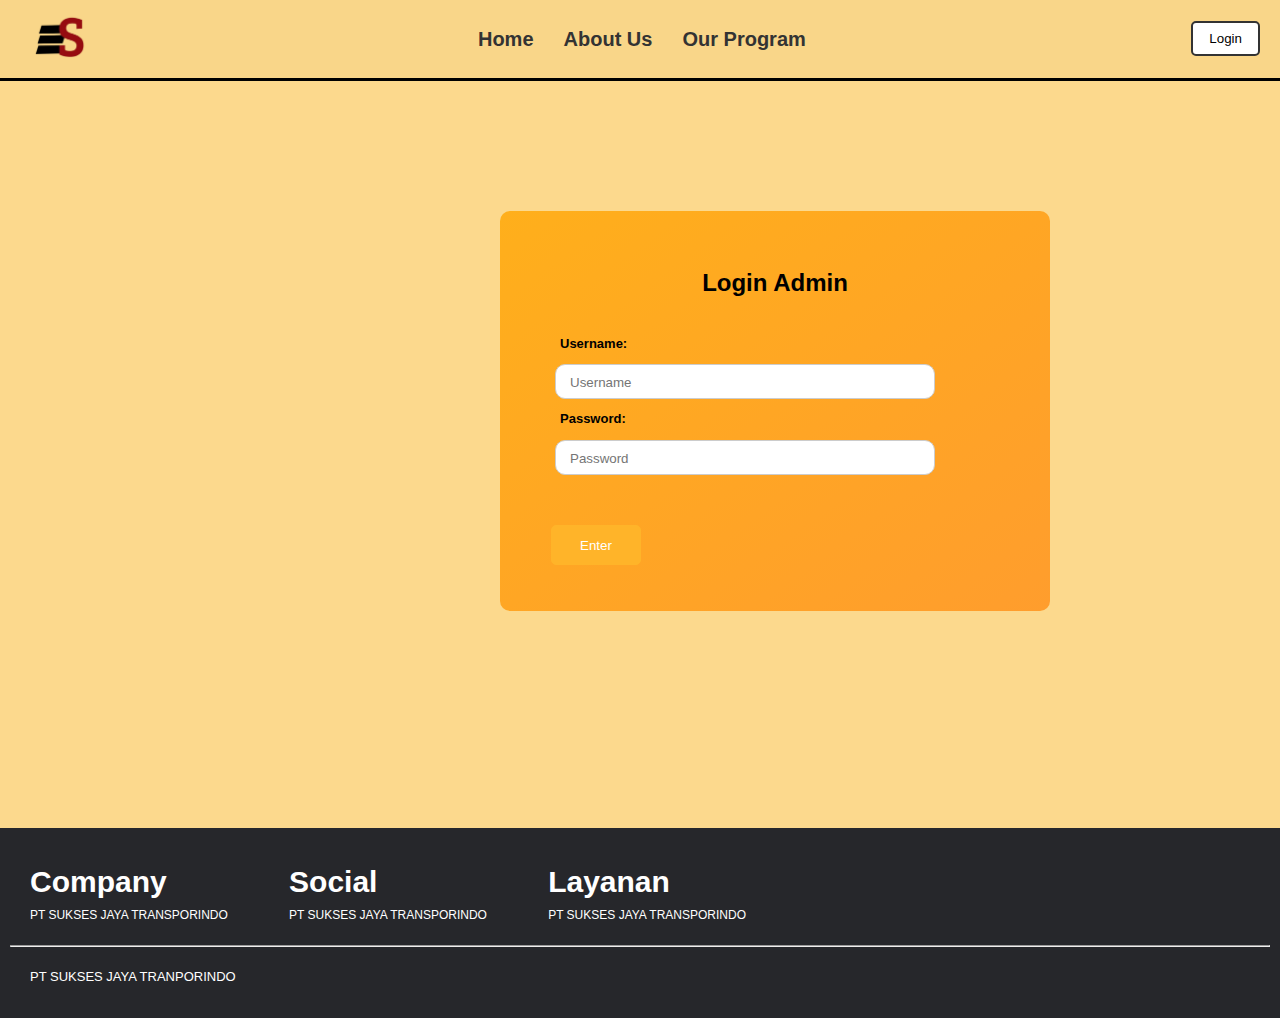
==== Main/logAdmin.html @ 8e0576c7 "memperbaiki footer" ====
<!DOCTYPE html>
<html lang="en">

<head>
  <meta name="viewport" content="with=device-width" , initial-scale="1.0" />
  <link rel="stylesheet" href="styles.css" />
  <title>SJT</title>
  <style>
    body {
      margin: 0;
      padding: 0;
      background: #fcd98d;
      font-family: Arial, Helvetica, sans-serif;
    }

    input {
      width: 380px;
      padding: 14px;
      margin: 10px 0;
      border: 1px solid #ccc;
      box-sizing: border-box;
      background: rgb(238, 226, 203);
      border-radius: 7px;
    }

    a {
      text-decoration: none;
      color: #000;
      font-size: 20px;
    }

    a:hover {
      text-decoration: underline black;
      font: bold;
    }
  </style>
</head>

<body>
  <header>
    <nav>
      <div class="logo">
        <img src="../src/logo.png" alt="Logo" />
      </div>
      <ul class="nav-links">
        <li><a href="index.html">Home</a></li>
        <li><a href="index.html#aboutUs">About Us</a></li>
        <li><a href="index.html#ourProgram">Our Program</a></li>
      </ul>
      <button class="login-btn" id="btn-login">Login</button>
    </nav>
  </header>
  <div class="cardLogin">
    <div class="login">
      <div class="login-header">
        <h1>Login Admin</h1>
      </div>
      <div class="login-form">
        <h3>Username:</h3>
        <input type="text" placeholder="Username" id="username" /><br />
        <h3>Password:</h3>
        <input type="password" placeholder="Password" id="password" />
        <br />
        <input type="button" value="Enter" class="Enter-button" id="btnSubmit" onclick="validateLogin()" />
        <br />
      </div>
    </div>
  </div>
  <div id="loaderPopup" class="popup">
    <p>Mohon tunggu...</p>
  </div>

  <div id="errorAlert" class="popup" style="background-color: #f8d7da; border-color: #f5c6cb">
    <p id="errorMessage">Error message</p>
    <button onclick="closeAlert('errorAlert')">OK</button>
  </div>

  <div id="successAlert" class="popup" style="background-color: #d4edda; border-color: #c3e6cb">
    <p id="successMessage">Success message</p>
    <button onclick="closeAlert('successAlert')">OK</button>
  </div>

  <script>
    async function validateLogin() {
      console.log("validateLogin called"); // Tambahkan ini untuk debugging
      const username = document.getElementById("username").value.trim();
      const password = document.getElementById("password").value.trim();
      const loaderPopup = document.getElementById("loaderPopup");

      if (!username || !password) {
        showAlert("errorAlert", "Harap Isi Semua Field.");
        return;
      }

      loaderPopup.style.display = "block";

      await new Promise((resolve) => setTimeout(resolve, 1000));

      try {
        const response = await fetch("../Main/data/admin.json");
        console.log("Fetch response received"); // Tambahkan ini untuk debugging
        const users = await response.json();
        const user = users.find(
          (u) => u.username === username && u.password === password
        );

        loaderPopup.style.display = "none";

        if (user) {
          sessionStorage.setItem("loggedInAdmin", JSON.stringify(user));
          showAlert(
            "successAlert",
            "Login Sukses! Anda akan dipindahkan ke halaman User",
            () => {
              window.location.href = "../Main/admin/dashboard.html";
            }
          );
        } else {
          showAlert(
            "errorAlert",
            "Username atau Password Anda Salah! Silahkan Isi Lagi."
          );
        }
      } catch (error) {
        loaderPopup.style.display = "none";
        showAlert("errorAlert", "Ada error, Harap Hubungi Pemilik!");
        console.error("Error fetching user data:", error);
      }
    }

    function showAlert(alertId, message, callback) {
      const alert = document.getElementById(alertId);
      const messageElement = alert.querySelector("p");
      messageElement.textContent = message;
      alert.style.display = "block";

      if (callback) {
        alert.querySelector("button").onclick = () => {
          closeAlert(alertId);
          callback();
        };
      } else {
        alert.querySelector("button").onclick = () => closeAlert(alertId);
      }
    }

    function closeAlert(alertId) {
      document.getElementById(alertId).style.display = "none";

      const usernameInput = document.getElementById("username");
      const passwordInput = document.getElementById("password");

      usernameInput.value = "";
      passwordInput.value = "";
    }

    const loginButton = document.getElementById("btn-login");

    loginButton.addEventListener("click", () => {
      window.location.href = "login.html";
    });
  </script>
</body>

<!-- Site footer -->
<footer>
  <div class="containerFooter">
    <div class="parentFooter">
      <div class="contentFooter">
        <h1>Company</h1>
        <p style="font-size: 12px;">PT SUKSES JAYA TRANSPORINDO</p>
      </div>
      <div class="contentFooter">
        <h1>Social</h1>
        <p style="font-size: 12px;">PT SUKSES JAYA TRANSPORINDO</p>
      </div>
      <div class="contentFooter">
        <h1>Layanan</h1>
        <p style="font-size: 12px;">PT SUKSES JAYA TRANSPORINDO</p> 
      </div>
    </div>
    <hr>
      <p class="copyright">PT SUKSES JAYA TRANPORINDO</p>
  </div>
</footer>

</html>
---- Main/styles.css ----
/* styles.css */
/* index.html */
* {
  margin: 0;
  padding: 0;
  box-sizing: border-box;
}

body {
  font-family: Arial, sans-serif;
  line-height: 1.6;
  color: #333;
  background: #f5f5f5;
}

header nav {
  display: flex;
  justify-content: space-between;
  align-items: center;
  border-bottom: 3px solid black;
  padding: 10px 20px;
  background-color: #F9D689;
}


.logo img {
  height: 50px;
}

.nav-links {
  list-style-type: none;
  float: none;
  margin: auto;
  display: flex;
}

.nav-links li {
  margin: 0 15px;
  align-content: center;
}

.nav-links a {
  text-decoration: none;
  color: #333;
  font-weight: bold;
}

.login-btn {
  padding: 8px 16px;
  background-color: white;
  border: 2px solid #333;
  border-radius: 5px;
  cursor: pointer;
  transition: background-color 0.3s ease;
}

.login-btn:hover {
  background-color: #333;
  color: white;
}

.hero {
  display: flex;
  align-items: center;
  justify-content: space-between;
  padding: 50px 0;
  /* Menghapus padding kanan-kiri */
  background-color: #f5f5f5;
  overflow: hidden;
  /* Agar gambar tidak keluar dari section */
}

.hero-content {
  max-width: 50%;
  /* Batas maksimal untuk konten teks */
  padding-left: 20px;
  /* Menambahkan padding hanya pada kiri */
}

.hero-image {
  flex-shrink: 0;
  width: 50%;
  /* Mengisi 50% dari lebar container */
  object-fit: cover;
  /* Menjaga proporsi gambar */
}


.hero-content h1 {
  font-size: 2.5em;
  margin-bottom: 20px;
}

.hero-content p {
  font-size: 1.2em;
  margin-bottom: 30px;
  color: #666;
}

.cta-btn {
  padding: 12px 24px;
  background-color: #333;
  color: white;
  border: none;
  border-radius: 5px;
  cursor: pointer;
  transition: background-color 0.3s ease;
}

.cta-btn:hover {
  background-color: #555;
}

.hero-image {
  max-width: 400px;
  height: auto;
}

/*Why Choose Us Section*/

.why-choose-us {
  padding: 60px 20px;
  text-align: center;
  background-color: #f5f5f5;
}

.why-choose-us h2 {
  font-size: 2.2em;
  margin-bottom: 30px;
  color: #333;
}

.why-choose-us h2 span {
  color: #F9D689;
}

.benefits {
  display: grid;
  grid-template-columns: repeat(3, 1fr);
  gap: 20px;
}

.benefit-row-wrapper {
  display: flex;
  justify-content: center;
  gap: 20px;
  grid-column: 1 / -1;
  /* Make the wrapper span all columns */
}

.benefit-item {
  background-color: #ffffff;
  border: 1px solid #e0e0e0;
  border-radius: 8px;
  padding: 20px;
  text-align: center;
  box-shadow: 0 2px 4px rgba(0, 0, 0, 0.1);
  transition: transform 0.3s ease, box-shadow 0.3s ease;
}

.benefit-item:hover {
  transform: translateY(-5px);
  box-shadow: 0 5px 10px rgba(0, 0, 0, 0.15);
}

.benefit-item .material-symbols-outlined {
  font-size: 50px;
  margin-bottom: 15px;
}

.benefit-item h3 {
  font-size: 1.4em;
  font-weight: bold;
  margin-bottom: 10px;
  color: #333;
}

.benefit-item p {
  font-size: 1em;
  color: #666;
  line-height: 1.6em;
}

.login-card {
  background-image: linear-gradient(to bottom right, rgb(255, 175, 27), rgb(255, 157, 45));
  width: 400px;
  height: 340px;
  border-radius: 10px;
  display: flex;
  flex-wrap: wrap;
  justify-content: center;
  align-items: center;
  flex-direction: column;
}

.wrapper {
  display: flex;
  justify-content: center;
  margin-top: 140px;
}

.first-login {
  margin-top: 5px;
  margin-bottom: 30px;
  background: none;
}

.login-txt {
  background: none;
  font-size: 27px;
}

.btn-1 {
  background: #ffffff;
  height: 35px;
  width: 290px;
  border: solid white 2px;
  border-radius: 10px;
  font-size: smaller;
  cursor: pointer;
  transition-duration: 0.5s;
}

.btn-1:hover {
  border: solid 2px black;
}

.btn-2 {
  background: #ffffff;
  margin: 30px;
  height: 35px;
  width: 290px;
  border: solid white 2px;
  border-radius: 10px;
  font-size: smaller;
  cursor: pointer;
  transition-duration: 0.5s;
  transition: ease-in-out;
}

.btn-2:hover {
  border: solid 2px black;
}





/*---LOGIN PAGE---*/
h1,
h3 {
  margin: 0;
  padding: 0;
}

.login {
  margin: auto;
  margin-top: 12%;
  max-width: 500px;
}

.login-header {
  color: #000000;
  text-align: center;
  font-size: 12px;
}

.login-form h3 {
  text-align: left;
  font-size: small;
  margin-left: -55px;
  color: #000000;
  background: none;
}

.login-form {
  box-sizing: border-box;
  padding-top: 15px;
  padding-bottom: 10%;
  margin: 5% auto;
  text-align: center;
}

.login input[type="text"],
.login input[type="password"] {
  background: white;
  padding-top: 15px;
  margin-left: -60px;

}

.login-form input[type="button"] {
  margin-right: 65%;
  margin-top: 40px;
  height: 40px;
  width: 90px;
  background: #ffb429;
  border: 1px solid #ffb429;
  border-radius: 5px;
  font-family: Arial, Helvetica, sans-serif;
  color: white;
  cursor: pointer;
  margin-left: -150px;
  padding: 2px;
}

.login-form input:hover[type="button"] {
  background: #d28900;
  border: 1px solid #d28900;
}

.cardLogin {
  background-image: linear-gradient(to bottom right, rgb(255, 175, 27), rgb(255, 157, 45));
  width: 550px;
  height: 400px;
  border-radius: 10px;
  margin-top: 130px;
  margin-left: 500px;
  display: flex;
  flex-wrap: wrap;
  justify-content: center;
  align-items: center;
  flex-direction: column;
}



/*---USER PAGE 1---*/

.logo {
  margin-left: 10px;
  padding: 0;
}

ul {
  display: flex;
}

li {
  list-style: none;
  margin: 50px;
}


.user-button {
  margin-left: 300px;
  height: 50px;
  width: 100px;
  border-radius: 5px;
  font-family: Arial, Helvetica, sans-serif;
  border: none;
  background: #ffffff;
  color: black;
  cursor: pointer;
}

.notif {
  margin: 50px;
  position: flex;
  background: transparent;
  border: none;
  cursor: pointer;
}

.icons {
  font-size: 30px;
}

header {
  margin: 0;
  padding: 0;
}

.navbar {
  margin: 0 auto;
  display: flex;
  flex-wrap: wrap;
  justify-content: space-between;
  align-items: center;
}

.links {
  margin-left: 100px;
  justify-content: center;
  align-items: center;
}

/*---CONTENT USER 1---*/
.container {
  width: 800px;
  margin: 50px auto;
  border: 1px solid #ccc;
  padding: 20px;
  background-color: white;
  display: flex;
  flex-direction: column;
  border-radius: 10px;
}

.card-user1 {
  color: rgb(0, 0, 0);
  left: 0;
  position: absolute;
  top: 0;
  background: none;
  margin-top: 25px;
  margin-left: 25px;
}

.data-info {
  text-align: left;
  background: none;
  margin-bottom: 5px;
}

.info {
  background: none;
  color: rgb(181, 181, 181);
  font-size: smaller;
  margin-left: 1.5px;
}

.step {
  font-size: smaller;
  color: rgb(174, 174, 174);
  background: none;
  display: flex;
  background: none;
  margin-top: -18px;
  margin-left: 590px;
  justify-content: right;
}

h3 {
  background: white;
  font-size: medium;
}


.card-text {
  padding-top: 55px;
  background: #ffffff;
  height: fit-content;
}

.card-text-right {
  background: none;
  margin-left: 420px;
  margin-top: -167px;
}


.next-btn {
  background: #ffb429;
  width: 80px;
  text-align: center;
  height: 40px;
  border-radius: 5px;
  border: none;
  color: white;
  margin-left: 90%;
}

.next-btn:hover {
  background: #d28900;
  cursor: pointer;
}

/*---USER 2---*/


.tgl-rental {
  background: none;
  z-index: 1;
}

.info-tgl {
  background: none;
  color: rgb(181, 181, 181);
  font-size: smaller;
  margin-left: 4px;
  margin-top: 0;
}

.input-tanggal {
  background: white;
  margin-top: 50px;
  margin-left: -180px;
  cursor: pointer;
}

.input-tanggal input:checked~.checkmark {
  background-color: #000000;
}

.checkmark {
  position: absolute;
  top: 0;
  left: 0;
  height: 25px;
  width: 25px;
  background-color: #eee;
  border-radius: 50%;
}

.tanggal-txt {
  background: white;
  padding-top: 10px;
}

.isi-tanggal {
  background: white;
  padding-top: 5px
}

.input-tanggalcl {
  background: white;
}

.next2 {
  background: white;
  padding-bottom: 20px;
  margin-top: 25px;
}

.next-btn2 {
  background: #ffb429;
  width: 80px;
  text-align: center;
  height: 40px;
  border-radius: 5px;
  border: none;
  color: white;
  margin-left: 90%;
}

.next-btn2:hover {
  background: #d28900;
  cursor: pointer;
}


/*---USER 3---*/
.container-v2 {
  width: 690px;
  height: 470px;
  margin: 50px;
  margin-top: 0;
  padding: 20px;
  background-color: rgba(255, 255, 255, 0.63);
  display: flex;
  flex-direction: column;
  border-radius: 10px;
  z-index: 1;
}

.pembayaran {
  background: none;
}

.info-pembayaran {
  background: none;
  color: rgb(181, 181, 181);
  font-size: smaller;
  margin-left: 4px;
  margin-top: 5px;
}

.transfer {
  margin-top: 30px;
  align-items: center;
  display: flex;
  justify-content: space-between;
  border-radius: 10px;
  padding: 0 auto;
  background: #fcd98d7e;
}

.transfer-input {
  margin-left: -160px;
}

.transfer-acc {
  background: none;
}

.infoPembayaran {
  color: rgb(181, 181, 181);
  font-size: smaller;
}

.upload {
  margin-top: 20px;
  font-size: 40px;
  background: white;
  align-self: center;
  padding: 15px 20px;
  border-radius: 10px;
  border: none;
  cursor: pointer;
  box-shadow: 1px 1px 1px #cacacab6;
}

.upload-img {
  width: 40px;
  background: none;
}

.up-txt {
  background: none;
  align-self: center;
  font-size: 10px;
  margin-top: 10px;
}

.detail-txt {
  background: none;
  font-size: small;
  margin-top: 60px;
}

.detail-cont {
  background: white;
  font-size: smaller;
  padding: 5px;
  width: 350px;
}

.next3 {
  background: none;
  margin-top: -45px;
}

.next-btn3 {
  background: #ffb429;
  width: 80px;
  text-align: center;
  height: 40px;
  border-radius: 5px;
  border: none;
  color: white;
  margin-left: 671px;
  margin-top: -200px;
}

.next-btn3:hover {
  background: #d28900;
  cursor: pointer;
}

#nextBtn:disabled {
  background-color: #ccc;
  cursor: not-allowed;
}

/* Modal Notifikasi */

.modal-header {
  padding: 2px 16px;
  background-color: white;
  color: white;
}

.modal {
  display: none;
  position: fixed;
  z-index: 1;
  left: 0;
  top: 0;
  width: 100%;
  height: 100%;
  overflow: auto;
  background-color: rgb(0, 0, 0);
  background-color: rgba(0, 0, 0, 0.4);
}

.modal-content {
  background-color: #fefefe;
  margin: 15% auto;
  padding: 20px;
  border: 1px solid #888;
  width: 80%;
}

.modal-header {
  color: white;
}

.modal-body {
  padding: 2px 16px;
}


.isiNotifikasi {
  background: #fcd98d7e;
  border-radius: 10px;
  display: flex;
  height: 45px;
  margin-bottom: 15px;
}

.radioButton {
  padding-left: 10px;
}

.textNotifikasi {
  display: inline-flex;
  width: 100%;
  gap: 18%;
  margin-top: 12px;
  margin-left: 55px;
}

.textNotifikasi a {
  font-size: 14px;
}

#notificationImportant {
  font-size: 50px;
  color: #EA3323;
  position: absolute;
  top: 0;
  right: 0;
  display: none;
}

/* Modal Register User */
input#username {
  height: 35px;
  border-radius: 10px;
}

input#password {
  height: 35px;
  border-radius: 10px;
}

select#mobil {
  height: 40px;
  border-radius: 10px;
}

button.registerBtn {
  height: 45px;
  background: #ffbf4a;
  border-radius: 10px;
  margin-top: 50px;
}

form.registerForm {
  display: grid;
  row-gap: 10px;
}

.modalUser {
  display: none;
  /* Hidden by default */
  position: fixed;
  z-index: 1;
  left: 0;
  top: 0;
  width: 100%;
  height: 100%;
  overflow: auto;
  background-color: rgba(0, 0, 0, 0.5);
  /* Black w/ opacity */
}

.modal-contentUser {
  background: white;
  margin: 15% auto;
  padding: 20px;
  width: 80%;
  max-width: 400px;
  border-radius: 8px;
}

.closeUser {
  color: #aaa;
  float: right;
  font-size: 28px;
  font-weight: bold;
}

.closeUser:hover,
.closeUser:focus {
  color: black;
  text-decoration: none;
  cursor: pointer;
}

/* Modal Register Admin */


.modalAdmin {
  display: none;
  position: fixed;
  z-index: 1;
  left: 0;
  top: 0;
  width: 100%;
  height: 100%;
  overflow: auto;
  background-color: rgba(0, 0, 0, 0.5);
}

.modal-contentAdmin {
  background-color: #fefefe;
  margin: 15% auto;
  padding: 20px;
  border: 1px solid #888;
  width: 80%;
  max-width: 400px;
  border-radius: 8px;
}

.closeAdmin {
  color: #aaa;
  float: right;
  font-size: 28px;
  font-weight: bold;
}

.closeAdmin:hover,
.closeAdmin:focus {
  color: black;
  text-decoration: none;
  cursor: pointer;
}

/* Modal Register Pembayaran */


.modalPembayaran {
  display: none;
  position: fixed;
  z-index: 1;
  left: 0;
  top: 0;
  width: 100%;
  height: 100%;
  overflow: auto;
  background-color: rgba(0, 0, 0, 0.5);
}

.modal-contentPembayaran {
  background-color: #fefefe;
  margin: 15% auto;
  padding: 20px;
  border: 1px solid #888;
  width: 80%;
  max-width: 400px;
  border-radius: 8px;
}

.closePembayaran {
  color: #aaa;
  float: right;
  font-size: 28px;
  font-weight: bold;
}

.closePembayaran:hover,
.closePembayaran:focus {
  color: black;
  text-decoration: none;
  cursor: pointer;
}

/* Modal Register Pembayaran */

input#namaMobil {
  height: 40px;
  border-radius: 10px;
  padding: auto;
}

input#hargaMobil {
  height: 40px;
  border-radius: 10px;
}

input#noPol {
  height: 40px;
  border-radius: 10px;
}

img.uploadIcon {
  width: 80px;
  height: 80px;
}

.uploadContainer {
  text-align: center;
}

p#textInfo {
  text-align: center;
  margin-bottom: -25px;
}

.modalMobil {
  display: none;
  position: fixed;
  z-index: 1;
  left: 0;
  top: 0;
  width: 100%;
  height: 100%;
  overflow: auto;
  background-color: rgba(0, 0, 0, 0.5);
}

.modal-contentMobil {
  background-color: #fefefe;
  margin: 15% auto;
  padding: 20px;
  border: 1px solid #888;
  width: 80%;
  max-width: 400px;
  border-radius: 8px;
}

.closeMobil {
  color: #aaa;
  float: right;
  font-size: 28px;
  font-weight: bold;
}

.closeMobil:hover,
.closeMobil:focus {
  color: black;
  text-decoration: none;
  cursor: pointer;
}

/*Profile Card*/
.separator {
  margin-top: 20px;
}

.leftContent {
  background: rgb(35 49 60);
  width: 250px;
  height: 150px;
  border-radius: 20px;
  box-shadow: 3px 2px 4px 0px;
  display: inline-grid;
  margin-left: 20px;
}

.leftText {
  font-size: 15px;
  width: 372px;
}

.container a {
  font-size: 15px;
  color: black;
  text-decoration: none;
}

.profilePict {
  background: black;
  width: 90px;
  height: 90px;
  margin: 27px 10px;
  border-radius: 20px;
}

.isiLeft a {
  color: rgb(0, 0, 0);
  font-size: 5px;
}

.isiContentLeft {
  display: flex;
  flex-direction: column;
  margin-top: 29px;
}

.isiContentLeft a {
  font-size: 12px;
  color: white;
  padding-bottom: 6px;
  padding-left: 20px;
}

a.leftNama {
  font-size: 12px;
}

a.leftMobil {
  font-weight: 900;
}

a.tanggalBulan {
  font-size: 12px;
  font-weight: 700;
  color: black;
  margin-left: 35px;
}

input.rbtn {
  width: 36px;
  height: 15px;
  margin-top: 16px;
}

#unSuccess {
  color: #EA3323;
  padding-right: 10px;
}

#success {
  width: 36px;
  height: 15px;
  margin-top: 11px;
  color: #75FB4C;
}

a#tanggal {
  margin-left: 70px;
}

/* Halaman Proses */
.page-contentProses,
.page-contentSukses,
.page-contentReject,
.page-contentUser {
  padding-left: 0px;
  padding-top: 20px;
}

.resultBtn {
  text-align: center;
}

#btnDecision {
  padding-left: 120px;
  padding-top: 30px;
}

#localGas {
  margin-left: 10px;
  color: rgb(180, 180, 180);
}

/* The Close Button Modal*/
.close {
  color: #aaa;
  float: right;
  font-size: 28px;
  font-weight: bold;
}

.close:hover,
.close:focus {
  color: black;
  text-decoration: none;
  cursor: pointer;
}

#notification {
  margin: 7px;
}

#mobil {
  margin-top: 7px;
}


/*Dropdown For Logout*/

.dropdown {
  position: relative;
  display: inline-block;
}

.dropdown-content {
  display: none;
  position: absolute;
  background-color: #f9f9f9;
  min-width: 85px;
  border: 2px solid white;
  border-radius: 5px;
  box-shadow: 0px 8px 16px 0px rgba(0, 0, 0, 0.2);
  z-index: 1;
}

.dropdown-content button {
  background-color: white;
  border: none;
  padding: 12px 16px;
  text-align: left;
  display: block;
  width: 100%;
}

.dropdown-content button:hover {
  background-color: #f1f1f1;
}

.show {
  display: block;
}

.popup {
  display: none;
  position: fixed;
  top: 50%;
  left: 50%;
  transform: translate(-50%, -50%);
  background: white;
  padding: 20px;
  border: 1px solid #ccc;
  border-radius: 10px;
  z-index: 1000;
}

/*Confirmation Button*/
.confirmBtn {
  width: 112px;
  height: 25px;
}

/*Loader*/

.loader {
  border: 16px solid #f3f3f3;
  border-radius: 50%;
  border-top: 16px solid #3498db;
  width: 120px;
  height: 120px;
  -webkit-animation: spin 2s linear infinite;
  /* Safari */
  animation: spin 2s linear infinite;
}

/* FAB */
.fab-container {
  position: fixed;
  bottom: 30px;
  right: 30px;
  display: flex;
  flex-direction: column;
  align-items: center;
  z-index: 100;
}

.fab {
  background-color: #6200ea;
  border: none;
  border-radius: 50%;
  width: 60px;
  height: 60px;
  background: #26272b;
  color: #ffffff;
  font-size: 28px;
  cursor: pointer;
  display: flex;
  align-items: center;
  justify-content: center;
  box-shadow: 0 4px 8px rgba(0, 0, 0, 0.2);
  transition: background-color 0.3s;
  outline: none;
  z-index: 101;
}

.fab:hover {
  background-color: #3700b3;
}

.fab-icon {
  font-size: 24px;
  font-weight: bold;
  transition: transform 0.3s;
}

.popover {
  position: fixed;
  bottom: 100px;
  right: 30px;
  background-color: #ffffff;
  color: #333;
  padding: 16px;
  border-radius: 8px;
  box-shadow: 0 4px 8px rgba(0, 0, 0, 0.2);
  max-width: 250px;
  opacity: 0;
  transform: translateY(10px);
  transition: opacity 0.3s, transform 0.3s;
  z-index: 102;
  display: none;
}

.popover.show {
  display: block;
  opacity: 1;
  transform: translateY(0);
}

.popover h3 {
  margin-top: 0;
}

.popover p {
  margin-bottom: 0;
}

/* Overlay */
.overlay {
  position: fixed;
  top: 0;
  left: 0;
  width: 100%;
  height: 100%;
  background-color: rgba(0, 0, 0, 0.7);
  z-index: 99;
  display: none;
  opacity: 0;
  transition: opacity 0.3s;
}

.overlay.show {
  display: block;
  opacity: 1;
}


/* FOOTER*/

footer {
  margin: 0px;
}

.containerFooter {
  background-color: #26272b;
  padding: 10px;
  margin-top: 17%;
}

.parentFooter {
  display: flex;
  justify-content: space-between;
  width: 60%;
}

.contentFooter {
  padding: 20px;
  color: white;
  font-size: 15px;
}

.hr {
  color: white;
  margin: 20px;
  height: 40px;
}

.copyright {
  color: white;
  margin: 20px;
  font-size: 13px;
} */


About Us

.about-us {
  text-align: center;
  padding-left: 30px;
  background: #f5f5f5;
}

.aboutusImg {
  width: 300px;
  height: 400px;
  margin: auto;
  background: #000000;
}

.aboutUs {
  margin-top: 20px;
  padding-right: 30px;
}


/*Mobil*/
.ourProgram {
  padding-top: 50px;
  padding-left: 30px;
  text-align: center;
  background: #f5f5f5;
}

.programContainer {
  display: flex;
  padding-top: 30px;
  padding-right: 30px;
  justify-content: center;
}

.imgMobil {
  width: 300px;
  height: 300px;
  background: #000000;
}


/* Safari */
@-webkit-keyframes spin {
  0% {
    -webkit-transform: rotate(0deg);
  }

  100% {
    -webkit-transform: rotate(360deg);
  }
}

@keyframes spin {
  0% {
    transform: rotate(0deg);
  }

  100% {
    transform: rotate(360deg);
  }
}

@media screen and (max-width: 768px) {

  /*Index.html*/
  .hero {
    flex-direction: column;
    text-align: center;
  }

  .hero-content,
  .hero-image-container {
    max-width: 100%;
  }

  .benefits {
    grid-template-columns: repeat(2, 1fr);
  }

  .benefit-item {
    width: 100%;
    margin-bottom: 20px;
  }

  .hero-image {
    max-width: 400px;
    height: auto;
    margin-left: 386px;
    margin-top: -260px;
  }


  .hero-content p {
    width: 42%;
    text-align: justify;
  }

  .cta-btn {
    margin-right: 405px;
  }
}

@media (max-width: 480px) {
  .benefits {
    grid-template-columns: 1fr;
  }
}
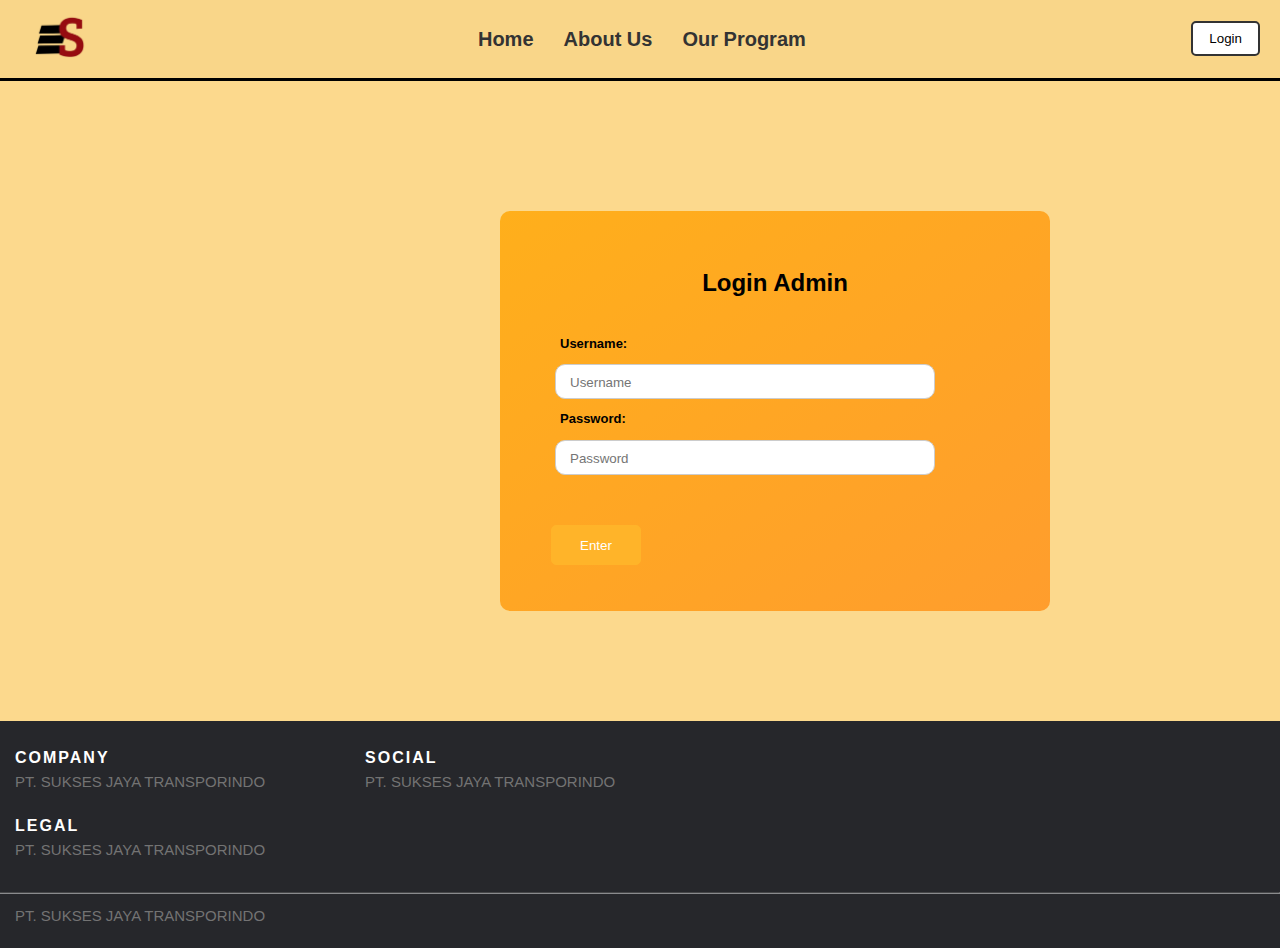
==== commit 811fe018: "Fixed latest note Patch 1. Gambar saat buat mobil harusnya bisa di view 2. Footer ketika no content " ====
--- a/Main/logAdmin.html
+++ b/Main/logAdmin.html
@@ -81,8 +81,14 @@
   </div>
 
   <script>
+
+    history.pushState(null, null, window.location.href);
+
+    window.onpopstate = function () {
+      history.go(1);
+    };
+
     async function validateLogin() {
-      console.log("validateLogin called"); // Tambahkan ini untuk debugging
       const username = document.getElementById("username").value.trim();
       const password = document.getElementById("password").value.trim();
       const loaderPopup = document.getElementById("loaderPopup");
@@ -98,7 +104,6 @@
 
       try {
         const response = await fetch("../Main/data/admin.json");
-        console.log("Fetch response received"); // Tambahkan ini untuk debugging
         const users = await response.json();
         const user = users.find(
           (u) => u.username === username && u.password === password
@@ -163,25 +168,30 @@
 </body>
 
 <!-- Site footer -->
-<footer>
+<footer class="site-footer">
   <div class="containerFooter">
-    <div class="parentFooter">
-      <div class="contentFooter">
-        <h1>Company</h1>
-        <p style="font-size: 12px;">PT SUKSES JAYA TRANSPORINDO</p>
+    <div class="row" style="display: flex; gap: 100px;">
+      <div class="company">
+        <h6>Company</h6>
+        <p class="text-justify">PT. SUKSES JAYA TRANSPORINDO</p>
       </div>
-      <div class="contentFooter">
-        <h1>Social</h1>
-        <p style="font-size: 12px;">PT SUKSES JAYA TRANSPORINDO</p>
-      </div>
-      <div class="contentFooter">
-        <h1>Layanan</h1>
-        <p style="font-size: 12px;">PT SUKSES JAYA TRANSPORINDO</p> 
+      <div class="social">
+        <h6>Social</h6>
+        <p class="text-justify">PT. SUKSES JAYA TRANSPORINDO</p>
       </div>
     </div>
+    <div class="Contact" style="margin-top: 20px;">
+      <h6>Legal</h6>
+      <p class="text-justify">PT. SUKSES JAYA TRANSPORINDO</p>
+    </div>
     <hr>
-      <p class="copyright">PT SUKSES JAYA TRANPORINDO</p>
-  </div>
+    <div class="footerContainer">
+      <div class="row">
+        <div class="col-md-8 col-sm-6 col-xs-12">
+          <p class="copyright-text">PT. SUKSES JAYA TRANSPORINDO</p>
+        </div>
+      </div>
+    </div>
 </footer>
 
 </html>--- a/Main/styles.css
+++ b/Main/styles.css
@@ -1229,44 +1229,64 @@
 }
 
 
-/* FOOTER*/
-
-footer {
-  margin: 0px;
+/*FOOTER*/
+
+.col-md-4.col-sm-6.col-xs-12 {
+  margin-top: 15px;
 }
 
 .containerFooter {
+  margin-left: 15px;
+}
+
+.site-footer {
   background-color: #26272b;
-  padding: 10px;
-  margin-top: 17%;
-}
-
-.parentFooter {
-  display: flex;
-  justify-content: space-between;
-  width: 60%;
-}
-
-.contentFooter {
-  padding: 20px;
-  color: white;
+  padding: 20px 0 20px;
   font-size: 15px;
-}
-
-.hr {
-  color: white;
-  margin: 20px;
-  height: 40px;
-}
-
-.copyright {
-  color: white;
-  margin: 20px;
-  font-size: 13px;
-} */
-
-
-About Us
+  line-height: 24px;
+  color: #737373;
+  margin-top: 110px;
+}
+
+.site-footer hr {
+  border-top-color: #bbb;
+  opacity: 0.5;
+  margin-left: -22px;
+  margin-top: 30px;
+}
+
+.site-footer hr.small {
+  margin: 20px 0
+}
+
+.site-footer h6 {
+  color: #fff;
+  font-size: 16px;
+  text-transform: uppercase;
+  margin-top: 5px;
+  letter-spacing: 2px
+}
+
+.footer-links {
+  padding-left: 0;
+  list-style: none
+}
+
+.footer-links.inline li {
+  display: inline-block
+}
+
+.site-footer .social-icons {
+  text-align: right
+}
+
+.copyright-text {
+  padding-top: 10px;
+  margin: 0
+}
+
+
+/*About Us*/
 
 .about-us {
   text-align: center;
@@ -1368,10 +1388,4 @@
   .cta-btn {
     margin-right: 405px;
   }
-}
-
-@media (max-width: 480px) {
-  .benefits {
-    grid-template-columns: 1fr;
-  }
 }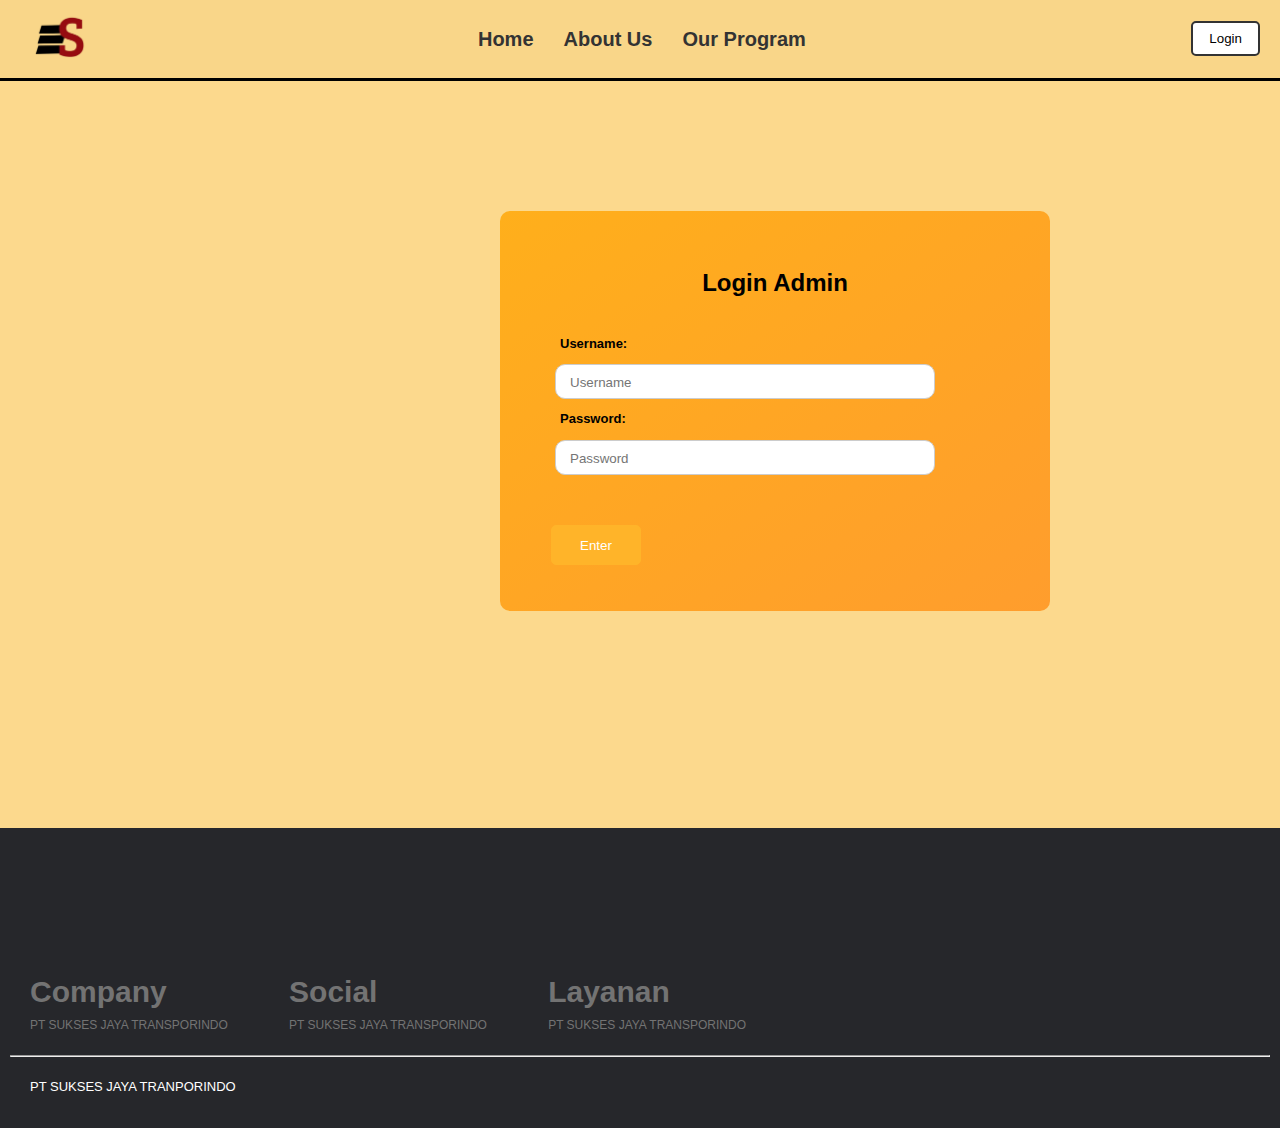
==== commit 7d59a461: "Fixed latest note Patch 1. Gambar saat buat mobil harusnya bisa di view 2. Footer ketika no content " ====
--- a/Main/logAdmin.html
+++ b/Main/logAdmin.html
@@ -168,30 +168,25 @@
 </body>
 
 <!-- Site footer -->
-<footer class="site-footer">
+<footer>
   <div class="containerFooter">
-    <div class="row" style="display: flex; gap: 100px;">
-      <div class="company">
-        <h6>Company</h6>
-        <p class="text-justify">PT. SUKSES JAYA TRANSPORINDO</p>
+    <div class="parentFooter">
+      <div class="contentFooter">
+        <h1>Company</h1>
+        <p style="font-size: 12px;">PT SUKSES JAYA TRANSPORINDO</p>
       </div>
-      <div class="social">
-        <h6>Social</h6>
-        <p class="text-justify">PT. SUKSES JAYA TRANSPORINDO</p>
+      <div class="contentFooter">
+        <h1>Social</h1>
+        <p style="font-size: 12px;">PT SUKSES JAYA TRANSPORINDO</p>
+      </div>
+      <div class="contentFooter">
+        <h1>Layanan</h1>
+        <p style="font-size: 12px;">PT SUKSES JAYA TRANSPORINDO</p> 
       </div>
     </div>
-    <div class="Contact" style="margin-top: 20px;">
-      <h6>Legal</h6>
-      <p class="text-justify">PT. SUKSES JAYA TRANSPORINDO</p>
-    </div>
     <hr>
-    <div class="footerContainer">
-      <div class="row">
-        <div class="col-md-8 col-sm-6 col-xs-12">
-          <p class="copyright-text">PT. SUKSES JAYA TRANSPORINDO</p>
-        </div>
-      </div>
-    </div>
+      <p class="copyright">PT SUKSES JAYA TRANPORINDO</p>
+  </div>
 </footer>
 
 </html>--- a/Main/styles.css
+++ b/Main/styles.css
@@ -1229,64 +1229,50 @@
 }
 
 
-/*FOOTER*/
-
-.col-md-4.col-sm-6.col-xs-12 {
-  margin-top: 15px;
+/* FOOTER*/
+
+footer {
+  margin: 0px;
 }
 
 .containerFooter {
-  margin-left: 15px;
-}
-
-.site-footer {
   background-color: #26272b;
-  padding: 20px 0 20px;
+  padding: 10px;
+  margin-top: 17%;
+}
+
+.parentFooter {
+  display: flex;
+  justify-content: space-between;
+  width: 60%;
+}
+
+.contentFooter {
+  padding: 20px;
+  color: white;
   font-size: 15px;
+<<<<<<< HEAD
   line-height: 24px;
   color: #737373;
   margin-top: 110px;
-}
-
-.site-footer hr {
-  border-top-color: #bbb;
-  opacity: 0.5;
-  margin-left: -22px;
-  margin-top: 30px;
-}
-
-.site-footer hr.small {
-  margin: 20px 0
-}
-
-.site-footer h6 {
-  color: #fff;
-  font-size: 16px;
-  text-transform: uppercase;
-  margin-top: 5px;
-  letter-spacing: 2px
-}
-
-.footer-links {
-  padding-left: 0;
-  list-style: none
-}
-
-.footer-links.inline li {
-  display: inline-block
-}
-
-.site-footer .social-icons {
-  text-align: right
-}
-
-.copyright-text {
-  padding-top: 10px;
-  margin: 0
-}
-
-
-/*About Us*/
+=======
+>>>>>>> 8e0576c7d0f49309121022dd68b14a23a6147e98
+}
+
+.hr {
+  color: white;
+  margin: 20px;
+  height: 40px;
+}
+
+.copyright {
+  color: white;
+  margin: 20px;
+  font-size: 13px;
+} */
+
+
+About Us
 
 .about-us {
   text-align: center;
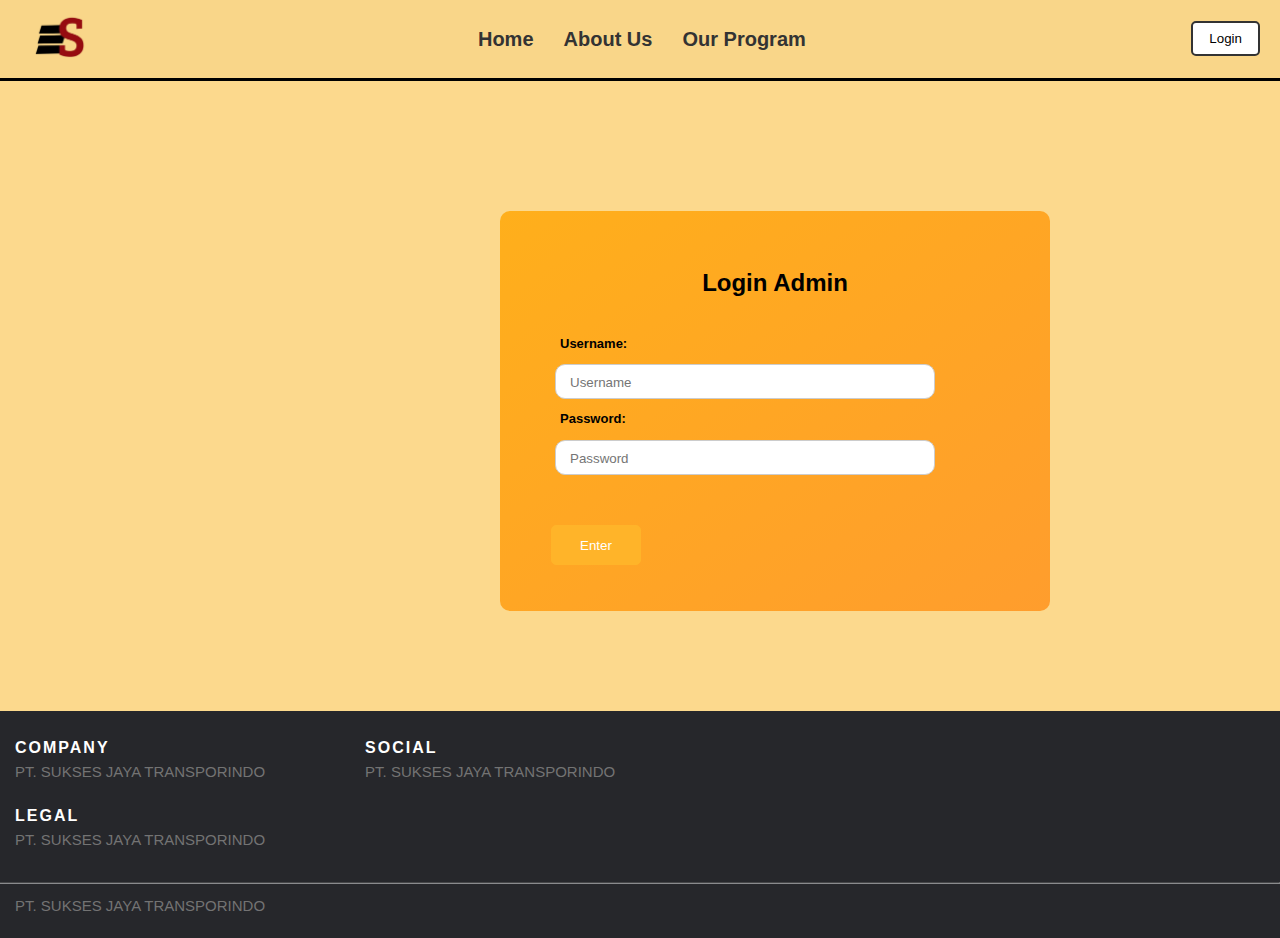
==== commit 78fde5bd: "tes" ====
--- a/Main/logAdmin.html
+++ b/Main/logAdmin.html
@@ -168,25 +168,30 @@
 </body>
 
 <!-- Site footer -->
-<footer>
+<footer class="site-footer">
   <div class="containerFooter">
-    <div class="parentFooter">
-      <div class="contentFooter">
-        <h1>Company</h1>
-        <p style="font-size: 12px;">PT SUKSES JAYA TRANSPORINDO</p>
+    <div class="row" style="display: flex; gap: 100px;">
+      <div class="company">
+        <h6>Company</h6>
+        <p class="text-justify">PT. SUKSES JAYA TRANSPORINDO</p>
       </div>
-      <div class="contentFooter">
-        <h1>Social</h1>
-        <p style="font-size: 12px;">PT SUKSES JAYA TRANSPORINDO</p>
-      </div>
-      <div class="contentFooter">
-        <h1>Layanan</h1>
-        <p style="font-size: 12px;">PT SUKSES JAYA TRANSPORINDO</p> 
+      <div class="social">
+        <h6>Social</h6>
+        <p class="text-justify">PT. SUKSES JAYA TRANSPORINDO</p>
       </div>
     </div>
+    <div class="Contact" style="margin-top: 20px;">
+      <h6>Legal</h6>
+      <p class="text-justify">PT. SUKSES JAYA TRANSPORINDO</p>
+    </div>
     <hr>
-      <p class="copyright">PT SUKSES JAYA TRANPORINDO</p>
-  </div>
+    <div class="footerContainer">
+      <div class="row">
+        <div class="col-md-8 col-sm-6 col-xs-12">
+          <p class="copyright-text">PT. SUKSES JAYA TRANSPORINDO</p>
+        </div>
+      </div>
+    </div>
 </footer>
 
 </html>--- a/Main/styles.css
+++ b/Main/styles.css
@@ -1040,6 +1040,8 @@
 #btnDecision {
   padding-left: 120px;
   padding-top: 30px;
+  display: flex;
+  gap: 10%;
 }
 
 #localGas {
@@ -1231,48 +1233,63 @@
 
 /* FOOTER*/
 
-footer {
-  margin: 0px;
+/*FOOTER*/
+
+.col-md-4.col-sm-6.col-xs-12 {
+  margin-top: 15px;
 }
 
 .containerFooter {
+  margin-left: 15px;
+}
+
+.site-footer {
   background-color: #26272b;
-  padding: 10px;
-  margin-top: 17%;
-}
-
-.parentFooter {
-  display: flex;
-  justify-content: space-between;
-  width: 60%;
-}
-
-.contentFooter {
-  padding: 20px;
-  color: white;
+  padding: 20px 0 20px;
   font-size: 15px;
-<<<<<<< HEAD
   line-height: 24px;
   color: #737373;
-  margin-top: 110px;
-=======
->>>>>>> 8e0576c7d0f49309121022dd68b14a23a6147e98
-}
-
-.hr {
-  color: white;
-  margin: 20px;
-  height: 40px;
-}
-
-.copyright {
-  color: white;
-  margin: 20px;
-  font-size: 13px;
-} */
-
-
-About Us
+  margin-top: 100px;
+}
+
+.site-footer hr {
+  border-top-color: #bbb;
+  opacity: 0.5;
+  margin-left: -22px;
+  margin-top: 30px;
+}
+
+.site-footer hr.small {
+  margin: 20px 0
+}
+
+.site-footer h6 {
+  color: #fff;
+  font-size: 16px;
+  text-transform: uppercase;
+  margin-top: 5px;
+  letter-spacing: 2px
+}
+
+.footer-links {
+  padding-left: 0;
+  list-style: none
+}
+
+.footer-links.inline li {
+  display: inline-block
+}
+
+.site-footer .social-icons {
+  text-align: right
+}
+
+.copyright-text {
+  padding-top: 10px;
+  margin: 0
+}
+
+/*About Us*/
 
 .about-us {
   text-align: center;
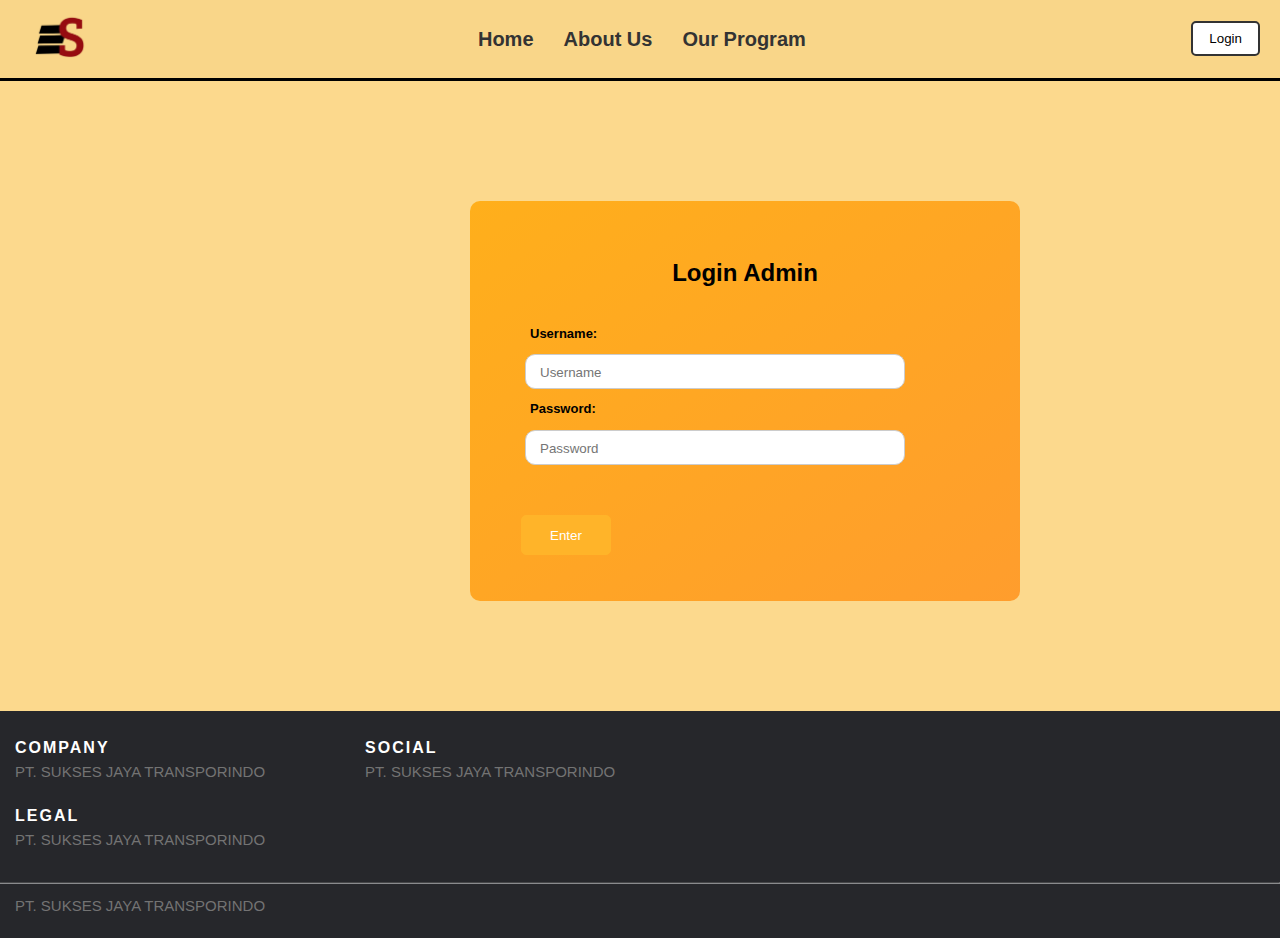
==== commit d97b09ae: "sisa bagian prosesUser untuk bug. responsive Responsive 1. Index -> aman 2. Login -> 3. logUser -> 4" ====
--- a/Main/logAdmin.html
+++ b/Main/logAdmin.html
@@ -21,6 +21,20 @@
       box-sizing: border-box;
       background: rgb(238, 226, 203);
       border-radius: 7px;
+    }
+
+    .cardLogin {
+      background-image: linear-gradient(to bottom right, rgb(255, 175, 27), rgb(255, 157, 45));
+      width: 550px;
+      height: 400px;
+      border-radius: 10px;
+      margin-top: 120px;
+      margin-left: 470px;
+      display: flex;
+      flex-wrap: wrap;
+      justify-content: center;
+      align-items: center;
+      flex-direction: column;
     }
 
     a {
@@ -115,7 +129,7 @@
           sessionStorage.setItem("loggedInAdmin", JSON.stringify(user));
           showAlert(
             "successAlert",
-            "Login Sukses! Anda akan dipindahkan ke halaman User",
+            "Login Sukses! Anda akan dipindahkan ke halaman Admin",
             () => {
               window.location.href = "../Main/admin/dashboard.html";
             }
--- a/Main/styles.css
+++ b/Main/styles.css
@@ -672,14 +672,6 @@
   overflow: auto;
   background-color: rgb(0, 0, 0);
   background-color: rgba(0, 0, 0, 0.4);
-}
-
-.modal-content {
-  background-color: #fefefe;
-  margin: 15% auto;
-  padding: 20px;
-  border: 1px solid #888;
-  width: 80%;
 }
 
 .modal-header {
@@ -768,7 +760,7 @@
 
 .modal-contentUser {
   background: white;
-  margin: 15% auto;
+  margin: 7% auto;
   padding: 20px;
   width: 80%;
   max-width: 400px;
@@ -788,6 +780,7 @@
   text-decoration: none;
   cursor: pointer;
 }
+
 
 /* Modal Register Admin */
 
@@ -830,6 +823,9 @@
 
 /* Modal Register Pembayaran */
 
+.textHeader {
+  cursor: pointer;
+}
 
 .modalPembayaran {
   display: none;
@@ -1066,18 +1062,30 @@
 
 #notification {
   margin: 7px;
+  cursor: pointer;
 }
 
 #mobil {
   margin-top: 7px;
-}
-
+  cursor: pointer;
+}
+
+/* Proses User */
+
+.cardProfile {
+  margin-bottom: 20px;
+}
 
 /*Dropdown For Logout*/
 
 .dropdown {
   position: relative;
   display: inline-block;
+  padding-right: 20px;
+}
+
+.dropdown button {
+  width: 100%;
 }
 
 .dropdown-content {
@@ -1249,7 +1257,7 @@
   font-size: 15px;
   line-height: 24px;
   color: #737373;
-  margin-top: 100px;
+  margin-top: 110px;
 }
 
 .site-footer hr {
@@ -1391,4 +1399,67 @@
   .cta-btn {
     margin-right: 405px;
   }
+}
+
+@media screen and (max-width: 628px) {
+  /* Index.html */
+
+  header nav {
+    display: flex;
+    justify-content: space-between;
+    align-items: center;
+    border-bottom: 3px solid black;
+    padding: 10px 20px;
+    background-color: #F9D689;
+    width: 630px;
+  }
+
+  .nav-links {
+    list-style-type: none;
+    float: none;
+    margin: auto;
+    display: contents;
+  }
+
+  .hero {
+    display: flex;
+    width: 630px;
+    align-items: center;
+    justify-content: space-between;
+    padding: 50px 0;
+    background-color: #f5f5f5;
+    overflow: hidden;
+  }
+
+  .why-choose-us {
+    padding: 60px 20px;
+    text-align: center;
+    background-color: #f5f5f5;
+    width: 630px;
+  }
+
+  .about-us {
+    text-align: center;
+    padding-left: 30px;
+    background: #f5f5f5;
+    width: 630px;
+  }
+
+  .ourProgram {
+    padding-top: 50px;
+    padding-left: 30px;
+    text-align: center;
+    background: #f5f5f5;
+    width: 630px;
+  }
+
+  .site-footer {
+    background-color: #26272b;
+    padding: 20px 0 20px;
+    font-size: 15px;
+    line-height: 24px;
+    color: #737373;
+    width: 630px;
+    margin-top: 110px;
+  }
 }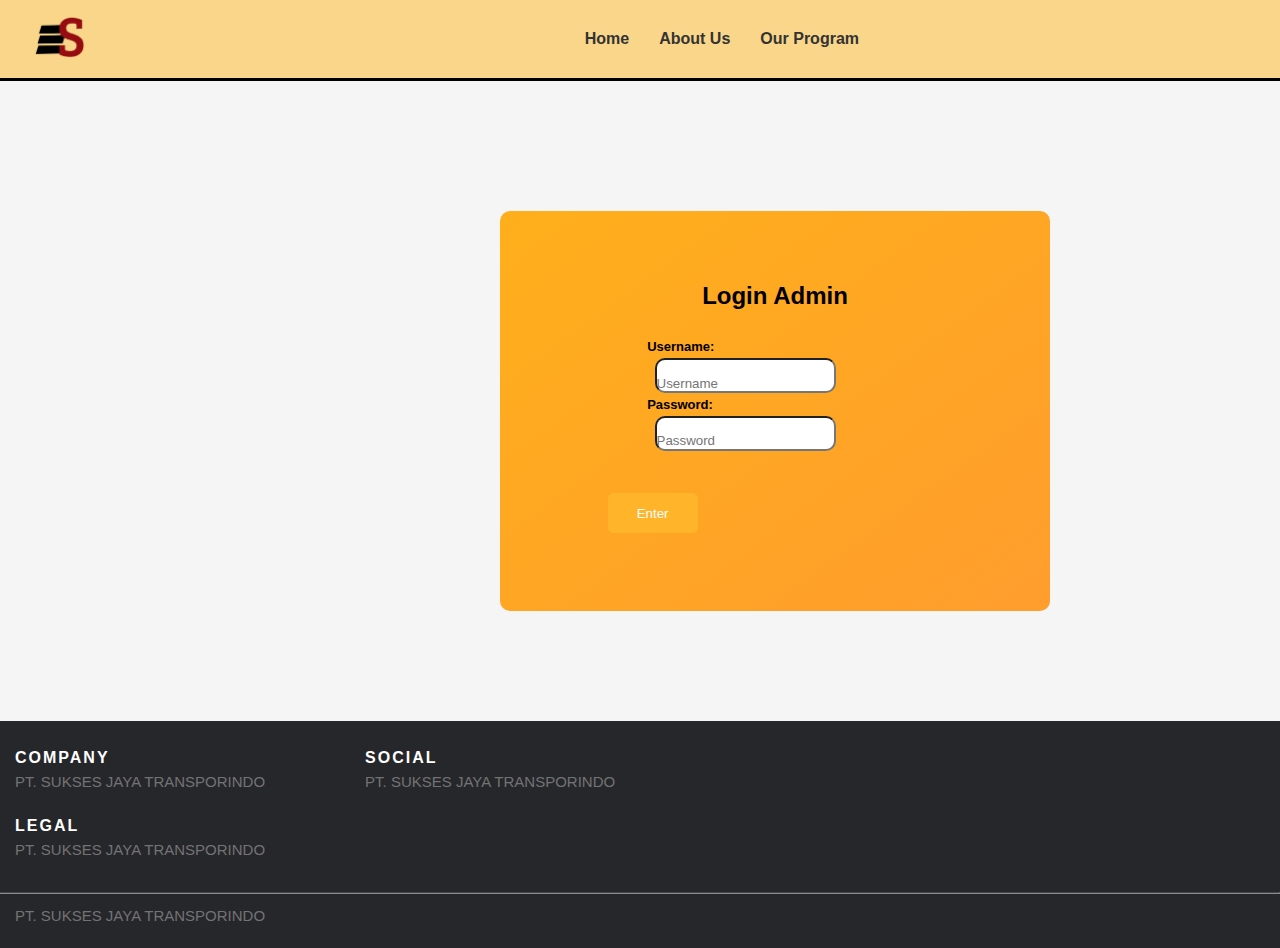
==== commit 271d3cd1: "1. Responsive (On Progress) 2. ukuran macbook, 1680 3. footer di admin bermasalah 4. Unique di set 5" ====
--- a/Main/logAdmin.html
+++ b/Main/logAdmin.html
@@ -2,52 +2,12 @@
 <html lang="en">
 
 <head>
-  <meta name="viewport" content="with=device-width" , initial-scale="1.0" />
+  <meta charset="UTF-8" />
+  <title>SJT</title>
+  <meta http-equiv="X-UA-Compatible" content="IE=edge" />
+  <meta name="viewport" content="width=device-width, initial-scale=1.0" />  
   <link rel="stylesheet" href="styles.css" />
-  <title>SJT</title>
-  <style>
-    body {
-      margin: 0;
-      padding: 0;
-      background: #fcd98d;
-      font-family: Arial, Helvetica, sans-serif;
-    }
-
-    input {
-      width: 380px;
-      padding: 14px;
-      margin: 10px 0;
-      border: 1px solid #ccc;
-      box-sizing: border-box;
-      background: rgb(238, 226, 203);
-      border-radius: 7px;
-    }
-
-    .cardLogin {
-      background-image: linear-gradient(to bottom right, rgb(255, 175, 27), rgb(255, 157, 45));
-      width: 550px;
-      height: 400px;
-      border-radius: 10px;
-      margin-top: 120px;
-      margin-left: 470px;
-      display: flex;
-      flex-wrap: wrap;
-      justify-content: center;
-      align-items: center;
-      flex-direction: column;
-    }
-
-    a {
-      text-decoration: none;
-      color: #000;
-      font-size: 20px;
-    }
-
-    a:hover {
-      text-decoration: underline black;
-      font: bold;
-    }
-  </style>
+  <link rel="stylesheet" href="logAdmin.css"/>
 </head>
 
 <body>
@@ -80,88 +40,85 @@
       </div>
     </div>
   </div>
-  <div id="loaderPopup" class="popup">
-    <p>Mohon tunggu...</p>
-  </div>
 
   <div id="errorAlert" class="popup" style="background-color: #f8d7da; border-color: #f5c6cb">
     <p id="errorMessage">Error message</p>
-    <button onclick="closeAlert('errorAlert')">OK</button>
   </div>
 
   <div id="successAlert" class="popup" style="background-color: #d4edda; border-color: #c3e6cb">
     <p id="successMessage">Success message</p>
-    <button onclick="closeAlert('successAlert')">OK</button>
   </div>
 
   <script>
+    document.addEventListener("DOMContentLoaded", () => {
+      const usernameInput = document.getElementById("username");
+      const passwordInput = document.getElementById("password");
 
-    history.pushState(null, null, window.location.href);
+      sessionStorage.clear();
 
-    window.onpopstate = function () {
-      history.go(1);
-    };
+      usernameInput.addEventListener("keypress", handleEnterKeyPress);
+      passwordInput.addEventListener("keypress", handleEnterKeyPress);
 
-    async function validateLogin() {
+      function handleEnterKeyPress(event) {
+        if (event.key === "Enter") {
+          validateLogin();
+        }
+      }
+    });
+
+    function showAlert(alertId, message) {
+      const alert = document.getElementById(alertId);
+      const messageElement = alert.querySelector("p");
+      messageElement.textContent = message;
+      alert.style.display = "block";
+
+      if (alertId === "errorAlert") {
+        setTimeout(() => {
+          alert.style.display = "none";
+          clearInputFields();
+        }, 1000);
+      } else {
+        clearInputFields();
+      }
+    }
+
+    function clearInputFields() {
+      document.getElementById("username").value = "";
+      document.getElementById("password").value = "";
+    }
+
+    function validateLogin() {
       const username = document.getElementById("username").value.trim();
       const password = document.getElementById("password").value.trim();
-      const loaderPopup = document.getElementById("loaderPopup");
 
       if (!username || !password) {
         showAlert("errorAlert", "Harap Isi Semua Field.");
         return;
       }
 
-      loaderPopup.style.display = "block";
 
-      await new Promise((resolve) => setTimeout(resolve, 1000));
+      fetch("fetch_admin.php")
+        .then(response => response.json())
+        .then(users => {
 
-      try {
-        const response = await fetch("../Main/data/admin.json");
-        const users = await response.json();
-        const user = users.find(
-          (u) => u.username === username && u.password === password
-        );
+          const user = users.find(
+            u => u.username === username && u.password === password
+          );
 
-        loaderPopup.style.display = "none";
-
-        if (user) {
-          sessionStorage.setItem("loggedInAdmin", JSON.stringify(user));
-          showAlert(
-            "successAlert",
-            "Login Sukses! Anda akan dipindahkan ke halaman Admin",
-            () => {
-              window.location.href = "../Main/admin/dashboard.html";
-            }
-          );
-        } else {
-          showAlert(
-            "errorAlert",
-            "Username atau Password Anda Salah! Silahkan Isi Lagi."
-          );
-        }
-      } catch (error) {
-        loaderPopup.style.display = "none";
-        showAlert("errorAlert", "Ada error, Harap Hubungi Pemilik!");
-        console.error("Error fetching user data:", error);
-      }
+          if (user) {
+            sessionStorage.setItem("loggedInAdmin", JSON.stringify(user));
+            showAlert("successAlert", "Login Sukses! Anda akan dipindahkan ke halaman Admin dalam 3 detik.");
+            countdownRedirect(3, "admin/dashboard.html");
+          } else {
+            showAlert("errorAlert", "Username atau Password Anda Salah! Silahkan Isi Lagi.");
+          }
+        })
+        .catch(error => {
+          showAlert("errorAlert", "Ada error saat mengambil data pengguna.");
+          console.error("Error fetching admin data:", error);
+        });
     }
 
-    function showAlert(alertId, message, callback) {
-      const alert = document.getElementById(alertId);
-      const messageElement = alert.querySelector("p");
-      messageElement.textContent = message;
-      alert.style.display = "block";
-
-      if (callback) {
-        alert.querySelector("button").onclick = () => {
-          closeAlert(alertId);
-          callback();
-        };
-      } else {
-        alert.querySelector("button").onclick = () => closeAlert(alertId);
-      }
-    }
 
     function closeAlert(alertId) {
       document.getElementById(alertId).style.display = "none";
@@ -172,6 +129,22 @@
       usernameInput.value = "";
       passwordInput.value = "";
     }
+
+    function countdownRedirect(seconds, url) {
+      const successMessageElement = document.getElementById("successMessage");
+      let countdown = seconds;
+
+      const interval = setInterval(() => {
+        successMessageElement.textContent = `Login Sukses! Anda akan dipindahkan ke halaman Admin dalam ${countdown} detik.`;
+        if (countdown === 0) {
+          clearInterval(interval);
+          closeAlert("successAlert");
+          window.location.href = url;
+        }
+        countdown--;
+      }, 1000);
+    }
+
 
     const loginButton = document.getElementById("btn-login");
 
@@ -191,7 +164,7 @@
       </div>
       <div class="social">
         <h6>Social</h6>
-        <p class="text-justify">PT. SUKSES JAYA TRANSPORINDO</p>
+        <p>PT. SUKSES JAYA TRANSPORINDO</p>
       </div>
     </div>
     <div class="Contact" style="margin-top: 20px;">
--- a/Main/styles.css
+++ b/Main/styles.css
@@ -1197,7 +1197,8 @@
   padding: 16px;
   border-radius: 8px;
   box-shadow: 0 4px 8px rgba(0, 0, 0, 0.2);
-  max-width: 250px;
+  max-width: 400px;
+  max-height: 500px;
   opacity: 0;
   transform: translateY(10px);
   transition: opacity 0.3s, transform 0.3s;
@@ -1411,7 +1412,7 @@
     border-bottom: 3px solid black;
     padding: 10px 20px;
     background-color: #F9D689;
-    width: 630px;
+    width: 100%;
   }
 
   .nav-links {
--- a/Main/logAdmin.css
+++ b/Main/logAdmin.css
@@ -0,0 +1,5 @@
+header {
+    margin: 0;
+    padding: 0;
+    width: 1440px;
+}